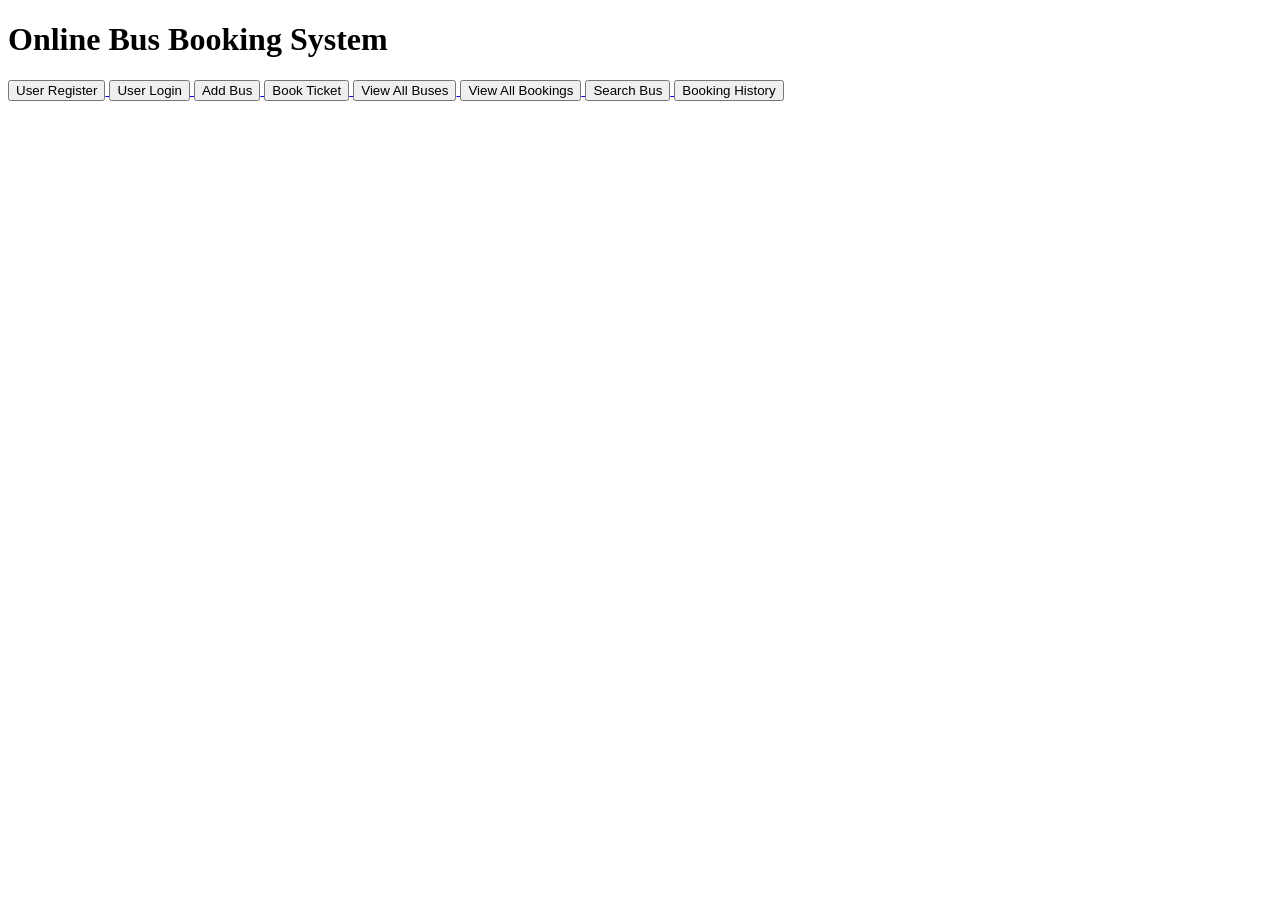
==== src/main/resources/templates/index.html @ 34ad2a44 "fixed project structure" ====
<!DOCTYPE html>
<html xmlns:th="http://www.thymeleaf.org">
<head>
    <title>Online Bus Booking</title>

    <link rel="stylesheet" th:href="@{/css/style.css}">
</head>

<body>

<div class="container">

    <h1>Online Bus Booking System</h1>

    <a href="/register">
        <button>User Register</button>
    </a>

    <a href="/login">
        <button>User Login</button>
    </a>

    <a href="/addbus">
        <button>Add Bus</button>
    </a>

    <a href="/booking">
        <button>Book Ticket</button>
    </a>

    <a href="/buses">
        <button>View All Buses</button>
    </a>

    <a href="/bookings">
        <button>View All Bookings</button>
    </a>

    <a href="/search">
        <button>Search Bus</button>
    </a>

    <a href="/history">
        <button>Booking History</button>
    </a>

</div>

</body>
</html>
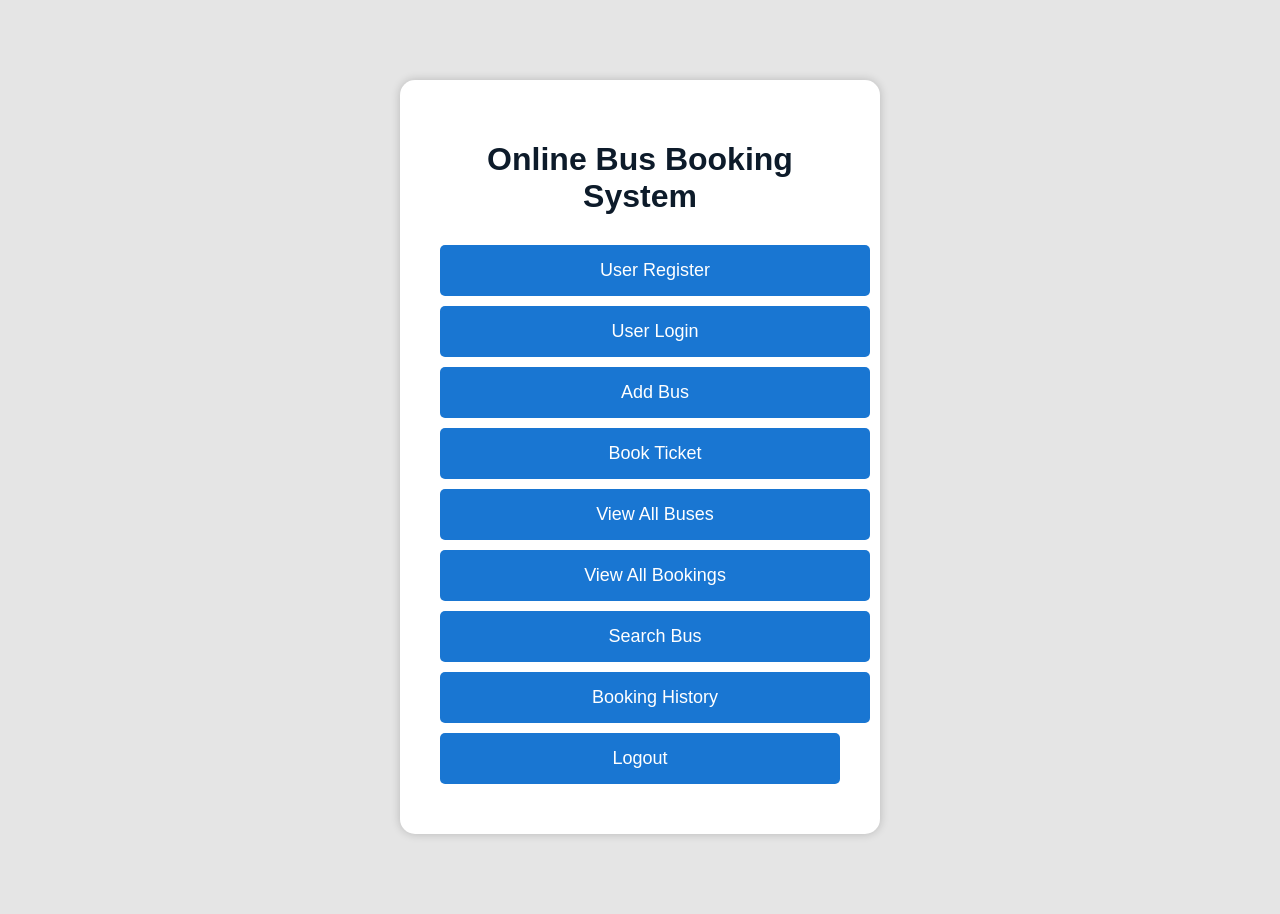
==== commit 77566d0d: "completed security and unit testing" ====
--- a/src/main/resources/templates/index.html
+++ b/src/main/resources/templates/index.html
@@ -3,7 +3,50 @@
 <head>
     <title>Online Bus Booking</title>
 
-    <link rel="stylesheet" th:href="@{/css/style.css}">
+    <style>
+
+        body{
+            font-family: Arial, sans-serif;
+            background:#e5e5e5;
+            margin:0;
+            padding:0;
+        }
+
+        .container{
+            width:400px;
+            margin:80px auto;
+            background:white;
+            padding:40px;
+            border-radius:15px;
+            box-shadow:0px 0px 10px rgba(0,0,0,0.2);
+            text-align:center;
+        }
+
+        h1{
+            margin-bottom:30px;
+            color:#0d1b2a;
+        }
+
+        .btn{
+            display:block;
+            width:100%;
+            padding:15px;
+            margin:10px 0;
+            background:#1976d2;
+            color:white;
+            text-decoration:none;
+            border:none;
+            border-radius:5px;
+            font-size:18px;
+            cursor:pointer;
+        }
+
+        .btn:hover{
+            background:#0d47a1;
+        }
+
+    </style>
+
 </head>
 
 <body>
@@ -12,37 +55,29 @@
 
     <h1>Online Bus Booking System</h1>
 
-    <a href="/register">
-        <button>User Register</button>
-    </a>
+    <a href="/register" class="btn">User Register</a>
 
-    <a href="/login">
-        <button>User Login</button>
-    </a>
+    <a href="/login" class="btn">User Login</a>
 
-    <a href="/addbus">
-        <button>Add Bus</button>
-    </a>
+    <a href="/addbus" class="btn">Add Bus</a>
 
-    <a href="/booking">
-        <button>Book Ticket</button>
-    </a>
+    <a href="/booking" class="btn">Book Ticket</a>
 
-    <a href="/buses">
-        <button>View All Buses</button>
-    </a>
+    <a href="/buses" class="btn">View All Buses</a>
 
-    <a href="/bookings">
-        <button>View All Bookings</button>
-    </a>
+    <a href="/allbookings" class="btn">View All Bookings</a>
 
-    <a href="/search">
-        <button>Search Bus</button>
-    </a>
+    <a href="/search" class="btn">Search Bus</a>
 
-    <a href="/history">
-        <button>Booking History</button>
-    </a>
+    <a href="/history" class="btn">Booking History</a>
+
+    <form action="/logout" method="post">
+
+        <button type="submit" class="btn">
+            Logout
+        </button>
+
+    </form>
 
 </div>
 
